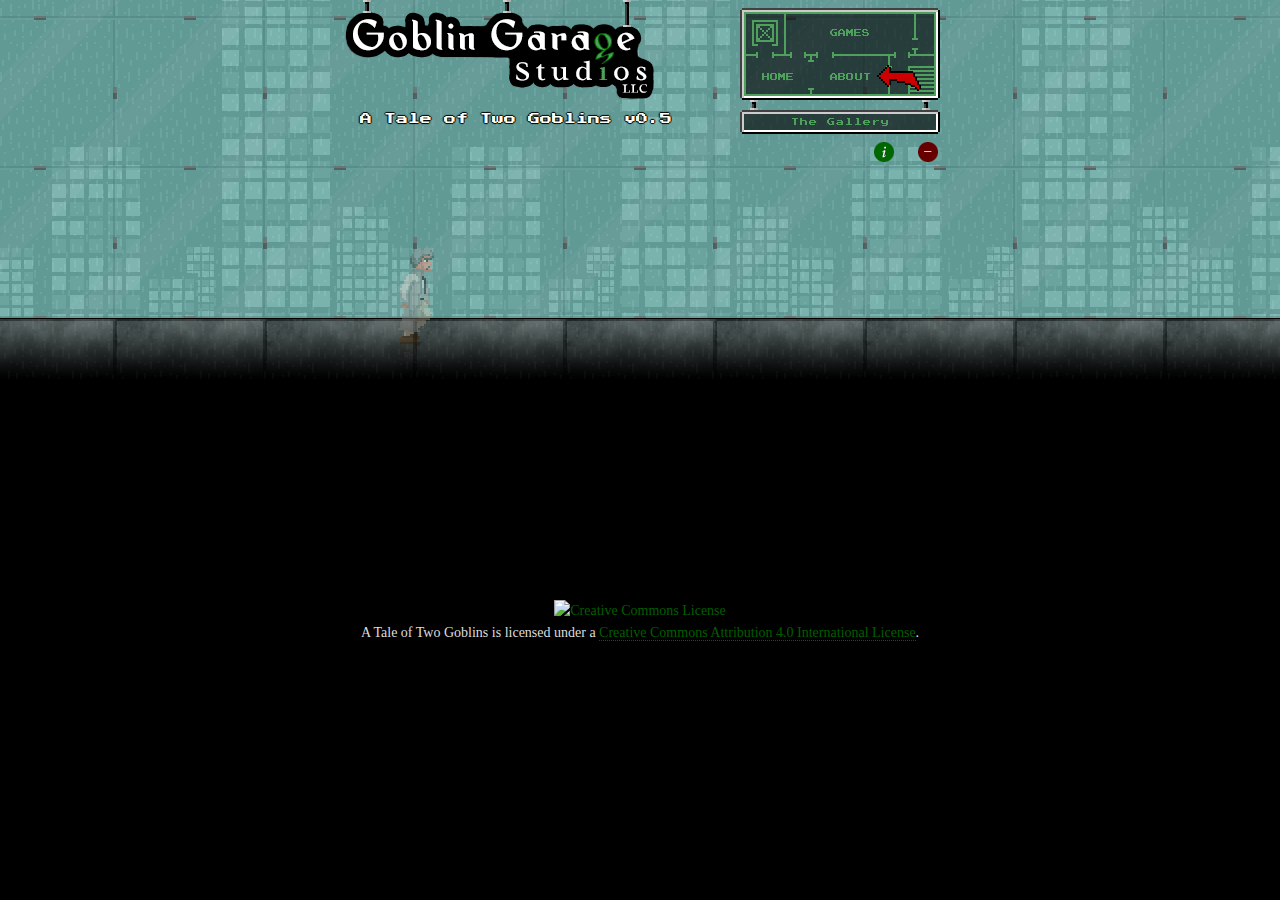
==== about.html @ dd77bb38 "Upload to GitHub" ====
<!DOCTYPE html>
<html lang="en" class="no-js">
<head>
<meta charset="utf-8">

<meta name="viewport" content="width = device-width, user-scalable = no, minimum-scale = 0.5, maximum-scale = 1" />
<meta name="apple-mobile-web-app-capable" content="yes" />
<meta name="apple-mobile-web-app-status-bar-style" content="black-translucent" />

<title>The Gallery of Goblin Garage Studios, LLC</title>

<link href="includes/style-min.css" rel="stylesheet" />
<link href="http://fonts.googleapis.com/css?family=Press+Start+2P" rel="stylesheet" />

<link rel="shortcut icon" href="favicon.ico">
<!-- <link rel="apple-touch-icon" href="apple-touch-icon.png" /> -->

<script src="includes/game-min.js" lang="javascript"></script>
<script src="includes/modernizr.js" lang="javascript"></script>
</head>

<body>
<section id="marquee">
	<header>
		<h1 id="logo">Goblin Garage Studios, LLC</h1>

		<nav id="nav">
			<div id="navHome" alt="The Front Desk" title="The Front Desk"><a href="main.html">Home</a></div>
			<div id="navGames" alt="The Lab" title="The Lab"><a href="games.html">Games</a></div>
			<div id="navAbout" class="current" alt="The Gallery" title="The Gallery">About<div id="navAltArrow"></div></div>
			<div id="navArchive" alt="The Archives" title="The Archives"><a href="archive.html"></a></div>
			<div id="navElevator"><a href="elevator.html"></a></div>
			<div id="navOffice"><a href="office.html"></a></div>
		</nav>

		<div id="location">The Gallery</div>

		<div id="infoBox">
			<p style="font-weight:bold; text-decoration:underline;">To Move:</p>
			<p>Left click at your desired location.</p>
			<p style="font-weight:bold; text-decoration:underline;">To Interact:</p>
			<p>Left click on the person or object.</p>
		</div>
	</header>

	<div id="gameControls">
		<div id="info" onclick="toggleVisibility('infoBox');" alt="Instructions for the game" title="Instructions for the game"></div>
		<div id="min_max" onclick="toggleMode();" alt="Minimize the game" title="Minimize the game"></div>
		<!-- <div id="restart" alt="Restart the game" title="Restart the game"></div> -->
	</div>
</section>

<section id="posts">
	<article>
	</article>
</section>

<footer>
	<section id="copyright">
		<a rel="license" style="border-width: 0;" href="http://creativecommons.org/licenses/by/4.0/"><img alt="Creative Commons License" src="https://i.creativecommons.org/l/by/4.0/80x15.png" /></a><br />
		A Tale of Two Goblins is licensed under a <a rel="license" href="http://creativecommons.org/licenses/by/4.0/">Creative Commons Attribution 4.0 International License</a>.
	</section>
</footer>

<section id="game">
	<div id="landscape"></div>
	<div id="rain"></div>
	<div id="glass"></div>
	<div id="floorRef"></div>
	<div id="floor"></div>

	<div id="gameArea">
		<canvas id="pSprite" width="64" height="192"></canvas>
		<canvas id="pDialogue" width="600" height="19"></canvas>
		
		<div id="title">A Tale of Two Goblins v0.5</div>
	</div>
</section>

<script>init("The Gallery");</script>
</body>
</html>
---- includes/style-min.css ----
body{position:relative;min-width:640px;font-size:18px;font-family:"Georgia",serif;line-height:1.6;color:#ddd;background:#000}a{border-bottom:1px dotted #005f00;text-decoration:none;color:#005f00;cursor:pointer}a:hover{color:#fff;background:#005f00}a:focus{outline:0}article,aside,details,figcaption,figure,footer,header,hgroup,menu,nav,section,canvas{display:block}body,canvas,#marquee,#logo,nav,nav div,#game,#rain,#flash,#landscape,#blinds,#glass,#floorRef,#floor,#floorBlinds,#info,#min_max,#restart,article header time,article header h1,article header h2{margin:0;padding:0}canvas{-moz-user-select:-moz-none;-khtml-user-select:none;-webkit-user-select:none;-o-user-select:none;user-select:none;-webkit-transform:scale3d(1,1,1);-moz-transform:scale3d(1,1,1);-o-transform:scale3d(1,1,1);-ms-transform:scale3d(1,1,1);transform:scale3d(1,1,1)}#marquee{position:absolute;top:0;left:0;width:100%;min-width:640px;height:100px;z-index:99}#marquee header{position:relative;width:640px;height:100px;margin:0 auto;padding:0;font-size:14px;letter-spacing:1px}#logo{position:absolute;top:0;left:20px;width:320px;height:100px;text-indent:-10000px;background:url("../images/ui_icons.png") no-repeat;background-position:0 -184px}nav{position:absolute;top:8px;right:20px;width:200px;height:92px;background:url("../images/ui_icons.png") no-repeat}nav div{position:absolute;text-indent:-10000px}nav div a{display:block;border-bottom:0;text-decoration:none;color:transparent;background:transparent}nav div a:hover{color:transparent;background:transparent}#navArrow,#navAltArrow{display:none;width:44px;height:26px;background:transparent url("../images/ui_icons.png") no-repeat;background-position:-200px -88px;z-index:100}#navAltArrow{background-position:-244px -88px}.current div#navArrow,.current div#navAltArrow{display:block}#navHome:hover,#navGames:hover,#navAbout:hover,#navArchive:hover{background:transparent url("../images/ui_icons.png") no-repeat}#navAbout.current:hover,#navArchive.current:hover,#navGames.current:hover,#navHome.current:hover{background:0}#navHome,#navHome a{top:46px;left:4px;width:68px;height:42px}#navHome.current div#navArrow{top:11px;left:-35px}#navGames,#navGames a{top:4px;left:46px;width:128px;height:42px}#navGames.current div#navArrow{top:9px;left:-8px}#navAbout,#navAbout a{top:46px;left:72px;width:76px;height:42px}#navAbout.current div#navAltArrow{top:11px;left:65px}#navArchive,#navArchive a{top:46px;left:148px;width:48px;height:42px}#navArchive.current div#navArrow{top:7px;left:-15px}#navElevator,#navElevator a{top:4px;left:4px;width:42px;height:42px}#navElevator.current div#navArrow{top:10px;left:-35px}#navOffice,#navOffice a{top:4px;left:174px;width:22px;height:42px}#navOffice.current div#navArrow{top:5px;left:-37px}#navHome:hover{background-position:-4px -138px}#navGames:hover{background-position:-46px -96px}#navAbout:hover{background-position:-72px -138px}#navArchive:hover{background-position:-148px -138px}#game{position:absolute;top:0;left:0;width:100%;min-width:640px;height:500px}#rain{position:absolute;top:0;left:0;width:100%;min-width:640px;height:318px;-webkit-animation-name:rainAnim;-webkit-animation-iteration-count:infinite;-webkit-animation-duration:.3s;-webkit-animation-timing-function:linear;-moz-animation-name:rainAnim;-moz-animation-iteration-count:infinite;-moz-animation-duration:.3s;-moz-animation-timing-function:linear;background:transparent url("../images/rain.png")}#flash{position:absolute;top:0;left:0;width:100%;min-width:640px;height:318px;background:transparent}#landscape{position:absolute;top:0;left:0;width:100%;min-width:640px;height:318px;background:transparent url("../images/landscape.png") repeat-x;background-position:center bottom}#blinds{position:absolute;top:0;left:0;width:100%;min-width:640px;height:318px;background:transparent url("../images/blinds.png");background-position:center bottom}#glass{position:absolute;top:0;left:0;width:100%;min-width:640px;height:318px;background:transparent url("../images/glass.png");background-position:center bottom}#glassBroken{position:absolute;top:0;left:0;width:100%;min-width:640px;height:318px;background:transparent url("../images/lab_glass.png") no-repeat;background-position:center bottom}#floorRef{position:absolute;top:319px;left:0;width:100%;min-width:640px;height:60px;-webkit-animation-name:rainAnimRev;-webkit-animation-iteration-count:infinite;-webkit-animation-duration:.3s;-webkit-animation-timing-function:linear;-moz-animation-name:rainAnimRev;-moz-animation-iteration-count:infinite;-moz-animation-duration:.3s;-moz-animation-timing-function:linear;background:transparent url("../images/rain.png")}#floor,#floorBlinds,#floorNon{position:absolute;top:319px;left:0;width:100%;min-width:640px;height:60px;background:transparent url("../images/floor.png");background-position:center bottom}#floorBlinds{background:transparent url("../images/floor_blinds.png");background-position:center bottom}#floorNon{background:transparent url("../images/floor_non.png");background-position:center bottom}#floorBroken{position:absolute;top:319px;left:0;width:100%;min-width:640px;height:60px;background:transparent url("../images/floor_broken.png") no-repeat;background-position:center bottom}#archives{position:absolute;top:201px;left:0;width:100%;min-width:640px;height:124px;background:transparent url("../images/archives.png");background-position:center bottom}#info,#min_max,#restart{background:url("../images/ui_icons.png") no-repeat;cursor:pointer}#gameControls{position:relative;width:640px;height:44px;margin:30px auto 0 auto;padding:0;z-index:10}#info{position:absolute;bottom:0;right:54px;width:44px;height:44px;background-position:-200px 0;z-index:999}#min_max{position:absolute;bottom:0;right:10px;width:44px;height:44px;background-position:-200px -44px}#title{position:absolute;top:10px;left:40px;font-size:12px;text-shadow:1px 0 1px #000,0 1px 1px #000,-1px 0 1px #000,0 -1px 1px #000;text-align:center}#infoBox{position:absolute;top:180px;left:20px;width:560px;margin:0;padding:0 20px;border:4px solid #000;-webkit-border-radius:10px;-moz-border-radius:10px;border-radius:10px;font-size:14px;font-family:"Press Start 2P",sans-serif;color:#fff;text-shadow:1px 0 1px #000,0 1px 1px #000,-1px 0 1px #000,0 -1px 1px #000;background:rgba(0,51,0,0.8);z-index:99;visibility:hidden}#gameArea{position:relative;width:640px;height:400px;margin:100px auto 0 auto;padding:0;font-family:"Press Start 2P",sans-serif;color:#fff;z-index:10}#dialogueOptions{position:absolute;top:288px;left:0;z-index:1000}canvas#pSprite{position:absolute;top:148px;left:0;z-index:20}canvas#npcSprite{position:absolute;top:171px;left:400px;z-index:10}canvas#pDialogue{position:absolute;top:0;left:0;height:19px;z-index:50}canvas#npcDialogue{position:absolute;top:0;left:0;height:19px;z-index:50}#location{position:relative;float:right;width:200px;height:20px;margin:100px 20px 0 0;padding:14px 0 0 0;font-family:"Press Start 2P",sans-serif;font-size:8px;line-height:16px;text-align:center;color:#4fa05d;background:transparent url("../images/ui_icons.png") no-repeat;background-position:0 -284px}#door{position:absolute;bottom:163px;left:245px;width:150px;height:150px;background:transparent url("../images/door.png")}footer{position:relative;width:100%;min-width:640px;height:220px;margin:0 auto;padding:50px 0 0 0;font-size:14px;text-align:center}footer section{float:left;width:33%;min-width:200px;height:150px}footer section h1{font-size:16px;font-family:"Press Start 2P",sans-serif}footer #follow a{border-bottom:0;text-decoration:none}footer #follow a:hover{background:transparent}footer #copyright{clear:both;width:100%;height:70px}#posts{width:600px;margin:0 auto;padding:500px 20px 0 20px}#posts blockquote{margin:0;padding:5px 20px;line-height:1.3;font-family:"Verdana",sans-serif;font-size:12px;font-style:italic}article{margin:0;padding:10px 0 40px}article header{margin:0 0 20px 0;font-family:"Press Start 2P",sans-serif}article header h1{font-weight:normal;font-size:24px}article h2{margin:24px 0 0 0;padding:0;font-size:16px;font-family:"Press Start 2P",sans-serif;font-weight:normal}article h3{margin:0;padding:0;font-size:16px;font-family:"Press Start 2P",sans-serif}article header time{font-size:14px;color:#777}article p{margin:0 0 1em 0}@-webkit-keyframes rainAnim{0%{background-position:0 -64px}100%{background-position:0 0}}@-webkit-keyframes rainAnimRev{0%{background-position:0 0}100%{background-position:0 -64px}}@-moz-keyframes rainAnim{0%{background-position:0 -64px}100%{background-position:0 0}}@-moz-keyframes rainAnimRev{0%{background-position:0 0}100%{background-position:0 -64px}}html.no-canvas body,html.minimized body,html.no-js body{background:#000 url("../images/landscape.png") repeat-x;background-position:0 -128px}html.no-canvas #game,html.minimized #game,html.no-js #game{display:none}html.no-canvas #posts,html.minimized #posts,html.no-js #posts{display:inline-block;width:100%;margin-top:200px;padding:120px 0 0 0;background:url("../images/floor.png") repeat-x;background-position:center top}html.no-canvas #posts article,html.minimized #posts article,html.no-js #posts article{width:600px;margin:0 auto;padding:10px 20px 40px}html.no-canvas #marquee,html.minimized #marquee,html.no-js #marquee{width:100%;height:200px;background:url("../images/rain.png")}html.no-canvas #marquee header,html.minimized #marquee header,html.no-js #marquee header{width:100%;height:200px;background:url("../images/glass.png");background-position:center bottom}html.no-canvas #logo,html.minimized #logo,html.no-js #marquee header h1{left:50%;margin-left:-300px}html.no-canvas nav,html.minimized nav,html.no-js nav{right:0;left:50%;margin-left:100px}html.no-canvas #location,html.minimized #location,html.no-js #location{position:absolute;top:100px;left:50%;margin:0 0 0 100px}html.no-canvas #gameControls,html.no-js #gameControls{display:none}html.minimized #gameControls{margin-top:-70px}
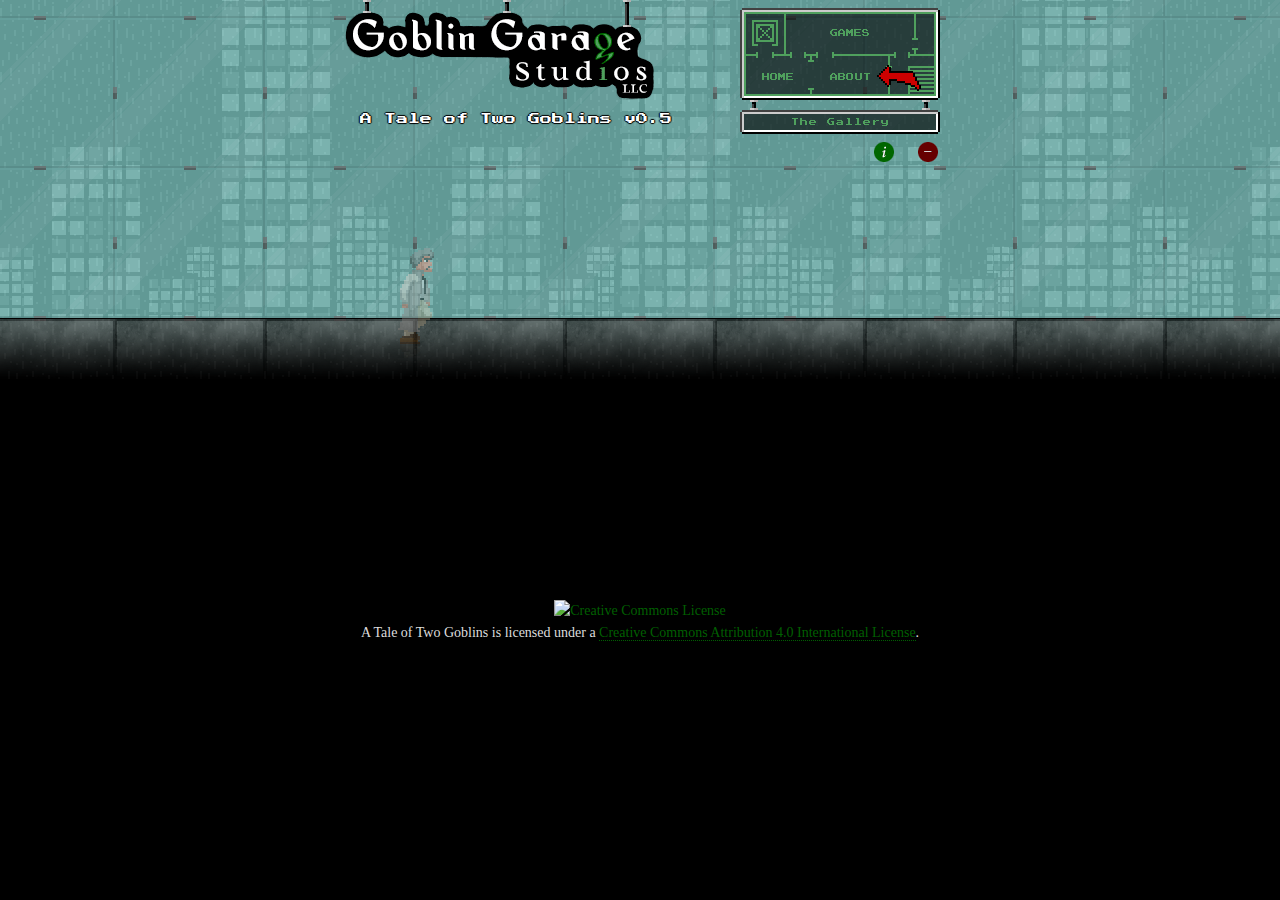
==== commit 180a111a: "Fix https for google font" ====
--- a/about.html
+++ b/about.html
@@ -10,7 +10,7 @@
 <title>The Gallery of Goblin Garage Studios, LLC</title>
 
 <link href="includes/style-min.css" rel="stylesheet" />
-<link href="http://fonts.googleapis.com/css?family=Press+Start+2P" rel="stylesheet" />
+<link href="https://fonts.googleapis.com/css?family=Press+Start+2P" rel="stylesheet" />
 
 <link rel="shortcut icon" href="favicon.ico">
 <!-- <link rel="apple-touch-icon" href="apple-touch-icon.png" /> -->
